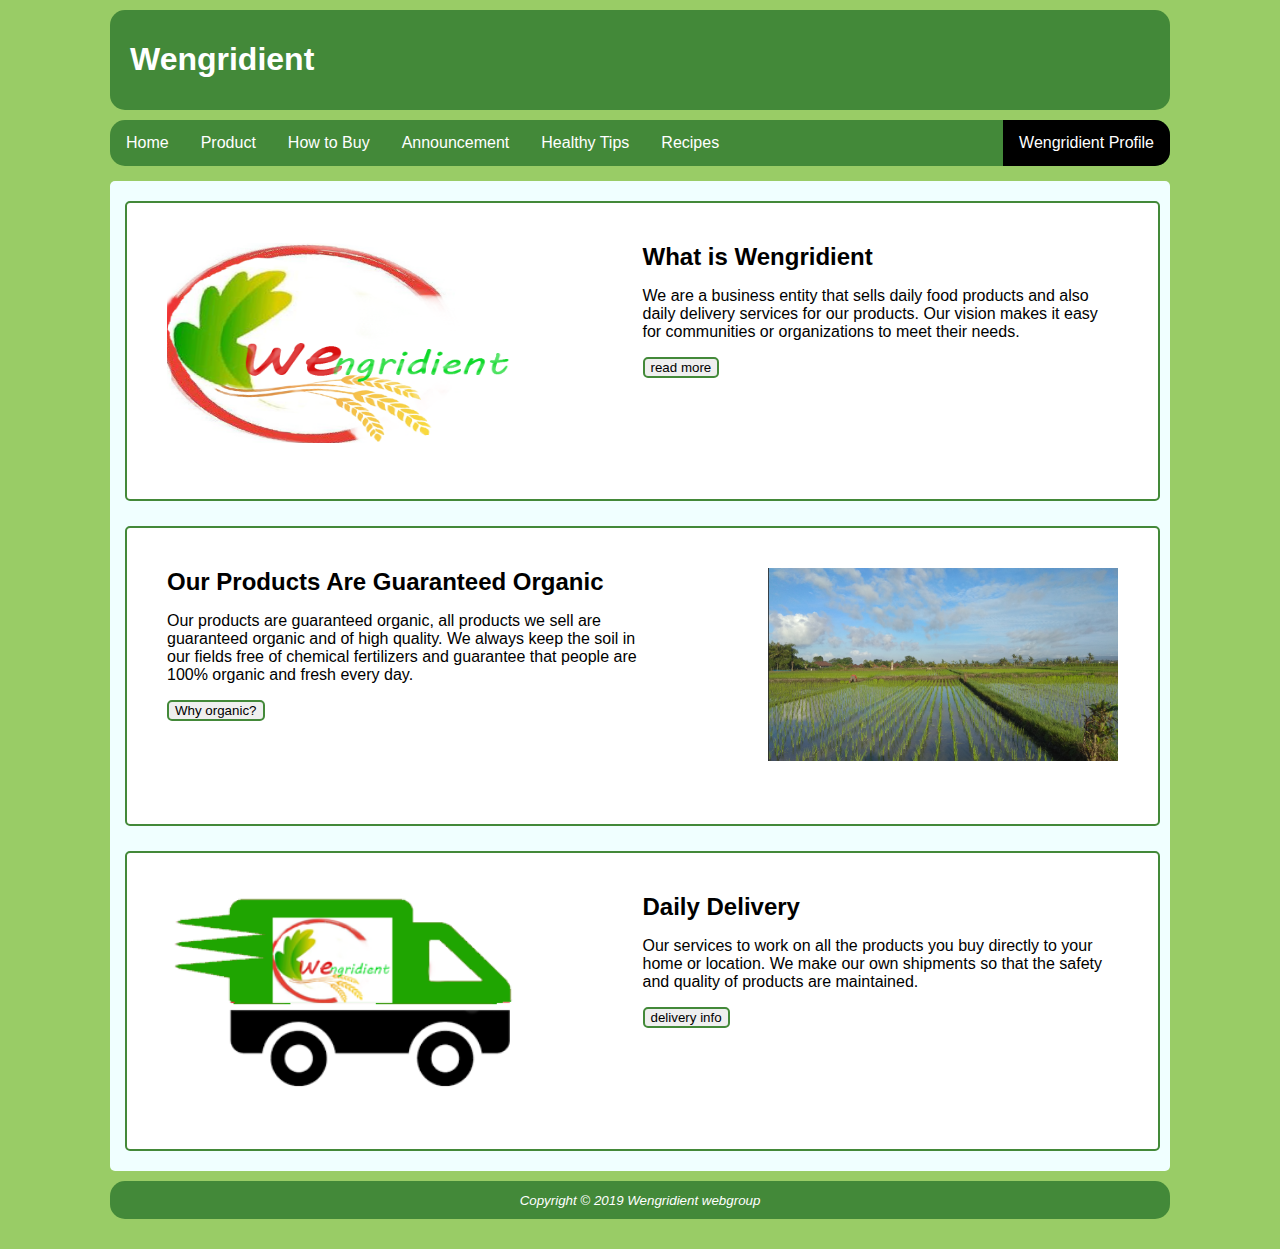
==== home.html @ 1ada9db2 "Wengridient v1.0" ====
<!DOCTYPE html>
<html lang="en">
    <head>
        <title>Wengridient</title>
        <meta charset="utf-8">
        <meta name="viewport" content="width=device-width, initial-scale=1.0">
        <link rel="stylesheet" href="css/mycss.css">
        <script src="javascript/jquery-3.4.0.min.js"></script>
        <script>
                 $(document).ready(function() {

                    $('#menubar').click(function(){
                        let menu = document.getElementById('myLinks');
                        if(menu.style.display == "none")
                        {menu.style.display = "block"}
                        else 
                        {menu.style.display= "none"}
                    })
                });

            </script>

    </head>
    <body>
        <div class="container">
        <header>
            <h1>Wengridient</h1>
        </header>
        <nav id="desktop-nav">
                <ul >
                    <li><a href="home.html">Home</a></li>
                    <li><a href="index.html">Product</a></li>
                    <li><a href="howtobuy.html">How to Buy</a></li>
                    <li><a href="announcement.html">Announcement</a></li>
                    <li><a href="healthy-tips.html">Healthy Tips</a></li>
                    <li><a href="recipeList.html">Recipes</a></li>
                    <!-- <li id="dropdown-container">
 
                        <a id="More">More <b>v</b></a>
                    </li> -->
                    <li style="float:right;background-color:black;"><a href="Wengridient.html">Wengridient Profile</a></li>
                </ul>
            </nav>
        <nav id="mobile-nav">
            <a ><h1 style="font-size:2em; color: white;">Fresh and Ready</h1></a>
            <nav id="myLinks">
                <a href="home.html">Home</a>
                <a href="index.html">Product</a>
                <a href="howtobuy.html">How to Buy</a>
                <a href="announcement.html">Announcement</a>
                <a href="healthy-tips.html">Healthy Tips</a>
                <a href="recipeList.html">Recipes</a>
                <a href="Wengridient.html" >Wengridient Profile</a>
                
            </nav>
            <a id="menubar"><img class="menuLogo" src="images/howto/Menu.PNG"></a>
        </nav>

        <main>
			<div class="middle home">
				<div class="features">
					<div class="left">
						
						<a href="#"><img class="features-img logo" src="images/logo.PNG"></a>
                    </div>
                    <div class="right text">
                        <h2>What is Wengridient</h2>
						<p>We are a business entity that sells daily food products and also daily delivery services for our products. Our vision makes it easy for communities or organizations to meet their needs.</p>
						<a href="Wengridient.html"><button  class="read-btn">read more</button></a>
					</div>
				</div>
				<div class="features">
					<div class="right">
							<a href="#"><img class="features-img" src="images/field.PNG" ></a>
					</div>
					<div class="left">
						<h2 style="margin-bottom:10px;">Our Products Are Guaranteed Organic</h2>
						<p> Our products are guaranteed organic, all products we sell are guaranteed organic and of high quality. We always keep the soil in our fields free of chemical fertilizers and guarantee that people are 100% organic and fresh every day.</p>
						<a href="Why-organic.html"><button class="read-btn">Why organic?</button></a>
					</div>
				</div>
				<div class="features">
					<div class="left">
						
							<a href="#"><img class="features-img logo" src="images/delivery.PNG"></a>
					</div>
					<div class="right text">
                            <h2 style="margin-bottom:10px;">Daily Delivery</h2>
						<p>Our services to work on all the products you buy directly to your home or location. We make our own shipments so that the safety and quality of products are maintained.</p>
						<a href="delivery-info.html"><button class="read-btn">delivery info</button></a>
					</div>
				</div>
			</div>
        </main>
        <footer>
            <small><em>Copyright &copy; 2019 Wengridient webgroup</em> </small>
        </footer>
        </div>

    </body>
</html>
---- css/mycss.css ----
/* td {border: 1px solid;} */
body {
  background-color: #99cc66;
  margin-top: 0px;
  font-family: Arial, Helvetica, sans-serif;
}
.container{
    max-width: 1080px;
    margin:20px auto;
    margin-top: 0px;
    /* background-color: cornflowerblue; */
    padding: 10px;
    position: relative;
    box-sizing: border-box;
    
    
}
header{
    background-color: #438939;
    color: white;
    padding: 10px;
    padding-left: 20px;
    border-radius: 15px;
    margin-bottom: 10px;
    /* margin: 10px; */
    
}
#desktop-nav{
  display: block;
}
#mobile-nav{
  display: none;
}
#mobile-nav{
  background-color: #438939;
  position: relative;
  margin-top: 10px;
  border-radius: 15px;
}
#mobile-nav a{
  padding: 14px 16px;
  display: block;
  text-decoration: none;
} 
#menubar{
  position: absolute;
  right: 0;
  top: 0;
  width: 70px;
  padding-right: 0px;
  color: white;
}
.menuLogo{
  max-width: 100%;
  box-sizing: border-box;
}
#myLinks{
  text-align: center;
  display: none;
  background-color: #438939;
  /* border-radius:0px 0px 15px 15px;
  border-left: 5px solid yellow;
  border-right: 5px solid yellow;
  border-bottom: 5px solid yellow; */
}
#myLinks a{
  border-top: 3px solid white;
  font-weight: bold;
  color: white;
}

footer{
    overflow: hidden;
    background-color: #438939;
    color: white;
    text-align: center;
    padding:10px;
    border-radius: 15px;
    /* margin: 10px; */
    
    clear: both;
}

nav ul {
    list-style-type: none;
    margin: 0;
    /* margin-left: 10px;
    margin-right: 10px; */
    border-radius:15px;

    padding: 0;
    overflow: hidden;
    background-color: #438939;
  }
  
  nav li {
    float: left;
  }
  
  nav li a {
    display: block;
    color: white;
    text-align: center;
    padding: 14px 16px;
    text-decoration: none;
  }
  
  
  nav li a:hover {
    background-color: #111;

  }
  nav .nav-dropdown{
    display: block;
    position: absolute;
    background-color: #438939;
  }
  nav #dropdown-container:hover .nav-dropdown{
    display: block;
  }
  .nav-dropdown a{
    display: block;
  }

  /* -----------------------------------animation-------------------------------------- */
  @keyframes item-hover {
    from {background-color: azure;}
    to {background-color: #abd9a5;}
  }

/* -------------------------------------------------Main Page -------------------------------------------- */
/*Main*/

.top{
  box-sizing: border-box;
  /* 98%; */
  height: auto;
  
  border-radius: 5px;
  margin-top: 15px;
  margin-left: 10px;
  margin-right: 10px;
  padding: 5px;
  background: azure;
 
  float: left;
  
}
h3{
  padding-left:10px; 
  color:#438939;
}
.top-left{
  
  width:300px;
  float:left;
  padding:5px;
}
#cart{
  list-style-type: decimal;
}
.btn-container #mobile{
  display: none;
}
.cItem{
  margin-left: 20px;
  background-color: #99cc66;
  border-radius: 3px;
  float :right ;
}
#category{
  
  background-color: azure;
  margin:0;
  padding:0;
  width: 100%;
  border-radius: 5px;
  list-style-type: none;

}
#category a{
  display: block;
  padding: 14px 16px;
  background-color: #438939;
  color: azure;
  text-decoration: none;
  
}
#category .active{
  background-color: #99cc66;
}
#category .first{
  border-radius: 5px 5px 0px 0px;
}
#category .last{
  border-radius: 0px 0px 5px 5px;
}
#category li a:hover{
  background-color: #99cc66;
}
.total-price{
  text-align: center;
  width: 100%;
  margin: 3px;
  margin-bottom: 15px;
  font-weight: bold;
  color: #438939;
}
/* ---------------------------Form------ */
.form-container{
  
  margin-top: 0px;
  margin-bottom: 0px;
}
#userName,#address,#phoneNumber,#coupon{
  border: 1px solid #438939;
  box-sizing: border-box;
  width: 100%;
}
#address{
  height: 40px;
}
/* --------------------- */
.order-btn{
  width: 100%;
  height: 40px;
  border-radius: 5px;
  background-color: #99cc66;
  font-weight: bold;
}

.top-right{
  background-color: #99cc66;
  float:right;
  padding :5px;

}

.middle{
  border-radius: 5px;
  width: auto;
  /* border: 1px solid #dedede; */
  padding: 10px;
  padding-top: 5px;
  margin-top: 15px;
  margin-right: 10px;
  padding-left: 15px;
  margin-bottom: 10px;
  float: right;
  background-color: azure;
  box-sizing: border-box;
}
  .middle img{
    max-width: 100%;
    height: auto;
  }

.right{
  width: 300px;
  height: 400px;
  border: 1px solid #dedede;
  background-color: azure;
  padding: 10px;
  margin: 10px;
  margin-top: 50px;
  float: left;
  border-radius: 15px;
}
.img-motto{
  max-width: 300px;
  
}
.text-motto{
  display: none;
}

.product-container{
  border-radius: 15px;
  max-width: 200px;
  width: 200px;
  height:auto; 
  /* 250px; */
  background-color:azure;
  padding: 5px;
  float: left;
  margin :5px;
  align-content: center;
}
.product-img{
  width: 100%;
  /* border: 1px solid blue; */
  box-sizing: border-box;
  max-height: 100%;
  border-radius: 15px;
  
}
.product-name ,.product-description{
  width: 100%;
  text-align: center;
  margin: 3px;
}
.product-btn{
  width: 50%;
  height: 30px;
  box-sizing: border-box;
  background-color: azure;
  border-radius: 5px;
}
.img-container{
  width: 100%;
  height: 170px;
}
.btn-container{
  width: 100%;
  text-align: center;
}
.cont-hover :hover{
  border-radius: 15px;
  animation:item-hover 1s;
  background-color: #abd9a5;
  
}

.step-image .popUp{
  max-width:400px; margin-right: 30px;
}

/* device width */
/* --------------------------------------------------Home-------------------------------------------- */
.home pre
{
   margin-top: 0px;
}
.home h2{
  margin: 0px;
}
.middle.home{
  margin-right: 0px;
}
.features
{
  float:left;
   border: solid #438939 2px;
   border-radius: 5px;
   width: 100%;
   height:300px;
   padding: 40px;
   
   margin-top: 15px;
   margin-right: 15px;
   margin-bottom: 10px;
   background-color: white;
   box-sizing: border-box;
}
.features .left , .features .right{
  padding: 0px;
  border: none;
  background-color: white;
    box-sizing: border-box;
    margin: 0px;
}

.features .left{
  float:left;
    width: 50%;
    text-align: left;
    margin-right: 0px;
}
.features .right{
  float: right;
    width: 50%;
    height: auto;
    text-align: right;
}
.right.text{
  text-align: left;
}
.features-img{
  
  width: 350px;
  max-height: 200px;
  box-sizing: border-box;
}
.read-btn{
  border:2px solid #438939;
  border-radius: 5px;
}


/* ------------------------------------------------------------wengridient------------------------------------------------------ */
.profile
{
   border: solid green 3px;
   border-radius: 5px;
   width: auto;
   padding: 10px;
   padding-top: 20px;
   margin-top: 15px;
   margin-right: 10px;
   padding-left: 15px;
   margin-bottom: 10px;
   background-color: white;
   box-sizing: border-box;
}
.profile p
{
 font-size:20px;
}
/* ------------------------------------------------------------delivery------------------------------------------------------ */
.delivery
{
   border: solid #438939 3px;
   border-radius: 5px;
   width: auto;
   padding: 10px;
   padding-top: 5px;
   margin-top: 15px;
   margin-right: 10px;
   padding-left: 15px;
   margin-bottom: 10px;
   background-color: white;
   box-sizing: border-box;
}
.delivery p,.delivery ol li
{
 font-size:24px;
}
/* --------------------------------------------------------announcement------------------------------------- */
.middle.announce{
  float: left;
  width: 100%;
  box-sizing: border-box;
}
.ann-container{
  width: 100%;
  border-bottom:3px solid #438939;
  padding-bottom: 10px;
}
.ann-img-cont{
  width: 40%;
  max-width: 40%;
}
/* -----------------------------------------------------------product Details--------------------------- */
.middle.pDetails{
  width: 100%;
  float: left;
  box-sizing: border-box;
  text-align: center;
}
.pdetNotFound{
  font-size: 3em;
  padding: 30px;
}
.back-btn{
    border: 2px solid #99cc66;
    border-radius: 3px;
    font-size: 2em;
    margin :10px;
}
.prod-img-cont{
  max-width: 30%;
}

/* -------------------------------------------------------Recipe-------------------------------------------- */
.recipe-list{
  
  width: 100%;
  text-align: center;
  padding: 20px;
}
.recipe-list td{
  
  margin-right: 20px;
  padding-top: 30px;
}
.middle.recipe{
  
  padding: 20px;
  padding-top: 20px;
  width: 100%;
  box-sizing: border-box;
  float: left;
}
.recipe-img{
  max-width: 100%;
}
td a{
  padding-top: 10px;
  text-decoration: none;
  color: #438939;
}
/* ------------------recipe */
.delivery table
{
 width:100%;
 border-bottom:solid #438939 3px;
}
.middle.recipedet{
  width: 100%;
  float: left;
  box-sizing: border-box;
}

/* -------------------------------------------------------------------------------------------------------- */

@media screen and (max-width: 1080px) {
  body{
    font-size: .60em;
  }
  .container{
    padding: 0 ;
    margin:0 ;
  }
	header{
    /* font-size: .60em; */
    margin:0;
    margin-bottom: 10px;
  }
  footer{
    /* font-size: .60em; */
    margin: 0;
    margin-top: 10px;
    
  }
  nav{
    /* font-size: .60em; */
  }
  nav ul {
    margin: 0;
  }
	.container {
    width: 100%;
    align-content: center;
    box-sizing:border-box;
	}
	.top {
		width: 25%;
    background: azure;
    
  }
  .top-left{
    width: auto;
    height: auto;
  }
  
	.middle {
    /* font-size: .60em; */
    /* border: 2px solid; */
    box-sizing: border-box;
    width: 68%;
    margin-left: 0px;
    margin-right:0px;
  }
  
  .product-container{
    border-radius: 15px;
    width: 90%;
    height: auto;
    background-color:white;
    padding: 5px;
    float: left;
    margin :5px;
    margin-left: 0px;
  }
	
	.right {
    
		clear: both;
		padding: 1% 4%;
		width: auto;
		float: none;
  }
  /* -----------------home----tablet */
  .middle.home{
    width: 100%;
  }
  .features
{
  float:left;
   border: solid #438939 2px;
   border-radius: 5px;
   width: 100%;
   height:auto;
   padding: 10px;
   
   margin-top: 15px;
   margin-right: 15px;
   margin-bottom: 10px;
   background-color: white;
   box-sizing: border-box;
}
.features .left , .features .right{
  clear: none;
  display: inline;
  padding: 0px;
  border: none;
  background-color: white;
    box-sizing: border-box;
    margin: 0px;
}

.features .left{
  float:left;
  width: 200px;
    text-align: left;
    margin-right: 0px;
}
.features .right{
  float: right;
    height: auto;
    text-align: right;
}
.right.text{
  text-align: left;
}
.features-img{
  
  width: 300px;
  max-height: 200px;
  box-sizing: border-box;
}
}

@media screen and (max-width: 780px) {

  

	body{
    font-size: .80em;
    background-color: #438939;
  }
  header{

    margin-top: 10px;
    font-size: 1.5em;
    margin-bottom: 0px;
    border-radius: 15px 15px 0px 0px;
  }
	header, 
	footer{
		text-align: center;
  }
  footer{
    background-color: white;
    border-radius: 5px;
    color: #438939;
  }
  #desktop-nav{
    display: none;
  }
  #mobile-nav{
    border-top: 5px solid white;
    
    margin-top: 0px;
    border-radius: 0px 0px 5px 5px;
    display: block;
  }
  #myLinks{
    border-radius: 0 0 5px 5px;
  }
  /* #myLinks .last-menu {
    border-bottom: 3px solid white;
  } */
	.top {
    
    width: 100%;
    background-color: white;
    margin-left: 0px;
    margin-right: 0px;
    height: auto;
		float: left;
  }
  .middle{background-color: white;}
  .btn-container #mobile{
    display: block;
  }
  .btn-container #desktop{
    display: none;
  }
  .top-left{
    width: 100%;
    box-sizing: border-box;
    background-color: white;
  }
  /* #category a{
    font-size: .60em;
  } */
  /* .top-right{
    display: none;
  } */
	table{
    /* border:1px solid #111; */
    width: 100%;
  }
	.middle {
    margin-top: 10px;
		width: 100%;
    float: left;
    border: 5px solid white;
    box-sizing: border-box;
  }
  .img-container{
    width: 100%;
    height: 90px;
  }
  .product-btn{
    width: 100%;
    height: auto;
    box-sizing: border-box;
    background-color: azure;
    border-radius: 5px;
  }
	.product-container{
    font-size: .70em;
  }
  /* ----------------------Mobile How to Buy */
  .step-image .popUp{
    box-sizing: border-box;
    max-width: 100%;
  }

	
  /* -----------------home----mobile */
  .middle.home{
    width: 100%;
    padding:3px;
  }
  .home .features{
    height: auto;
  }
  .features .left , .features .right{
    padding: 0px;
    border: none;
    height: auto;
    background-color: white;
    box-sizing: border-box;
    margin: 0px;
    float: left;
    width: 100%;
    text-align: left;
  }
  .features {
    padding: 10px;
    margin: 0px;
    margin-top: 10px;
    border: none;
    border-radius: 0;
    border: #438939 3px solid;
  }  
  
  .features-img{
    
    width: 100%;
    height: auto;
    max-height: 100%;
    box-sizing: border-box;
  }
  /* --------------------------Wengridient profile */
  .profile {
    margin: 0px;
  }
  .profile p
{
 font-size:1.2em;
}
/* -----------------------------Delivery info mobile */
.delivery {
  margin: 0px;
  border: none;
}
.delivery p, .delivery ol li
{
 font-size:1.2em;
}
/* ------------------------------Contacts */


.sub-contact
  {
   background-color:lightgreen;
  }
  .contact img
  {
  width:100px;
  height:100px;
  }
  .contact p,h2
  {
  font-size:25px;
}

}

/* -----------------------------------------------------------Healthy tips Page----------------------------------------------- */

/* ------------------------------------------------------------Home------------------------------------------------------ */

/* --------------------------------------------------------------How to buy------------------------------------------------ */

.midi{
  width: 100%;
  float:left;
  box-sizing: border-box;
}
.step-container{
  float: left;
  margin: 5px;
}
.step-image{
  float: left;
  clear: none;
  margin-left: 20px;
  border-radius: 5px;
  max-width: 250px;
  background-color: #99cc66;
}

.step-text{
  float: left;clear: both;
  padding-left: 20px;
}
.green-anchor{
  color: #99cc66;
}
.step-container h3{
  color: white;
  padding: 3px;
  border-radius: 3px;
  font-weight: bold;
  background-color: #438939;
}
.midi h2{
  color: #438939;
  margin-bottom: 0px;
  margin-left: 10px;
}
/* --------------------Contacts */
.sub-contact
{
 background-color:#99cc66;
}
.contact img
{
width:100px;
height:100px;
}
.contact p
{
font-size:25px;
}
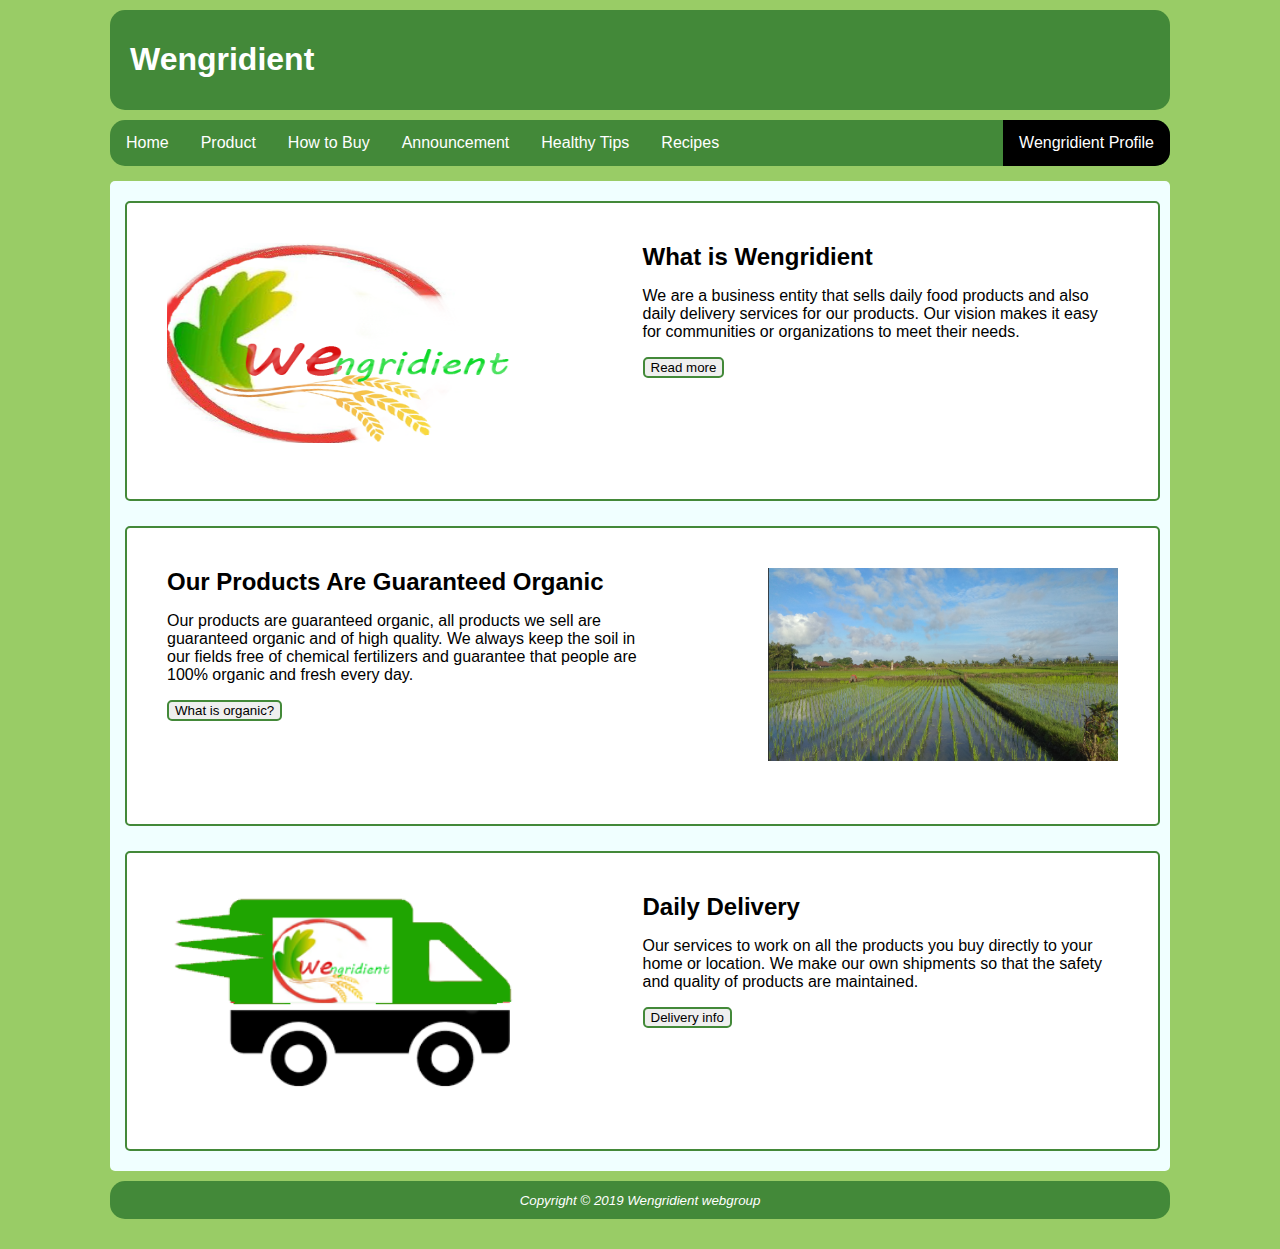
==== commit 55072ed8: "Wengridient imageUpdate" ====
--- a/home.html
+++ b/home.html
@@ -66,7 +66,7 @@
                     <div class="right text">
                         <h2>What is Wengridient</h2>
 						<p>We are a business entity that sells daily food products and also daily delivery services for our products. Our vision makes it easy for communities or organizations to meet their needs.</p>
-						<a href="Wengridient.html"><button  class="read-btn">read more</button></a>
+						<a href="Wengridient.html"><button  class="read-btn">Read more</button></a>
 					</div>
 				</div>
 				<div class="features">
@@ -76,7 +76,7 @@
 					<div class="left">
 						<h2 style="margin-bottom:10px;">Our Products Are Guaranteed Organic</h2>
 						<p> Our products are guaranteed organic, all products we sell are guaranteed organic and of high quality. We always keep the soil in our fields free of chemical fertilizers and guarantee that people are 100% organic and fresh every day.</p>
-						<a href="Why-organic.html"><button class="read-btn">Why organic?</button></a>
+						<a href="Why-organic.html"><button class="read-btn">What is organic?</button></a>
 					</div>
 				</div>
 				<div class="features">
@@ -87,7 +87,7 @@
 					<div class="right text">
                             <h2 style="margin-bottom:10px;">Daily Delivery</h2>
 						<p>Our services to work on all the products you buy directly to your home or location. We make our own shipments so that the safety and quality of products are maintained.</p>
-						<a href="delivery-info.html"><button class="read-btn">delivery info</button></a>
+						<a href="delivery-info.html"><button class="read-btn">Delivery info</button></a>
 					</div>
 				</div>
 			</div>
